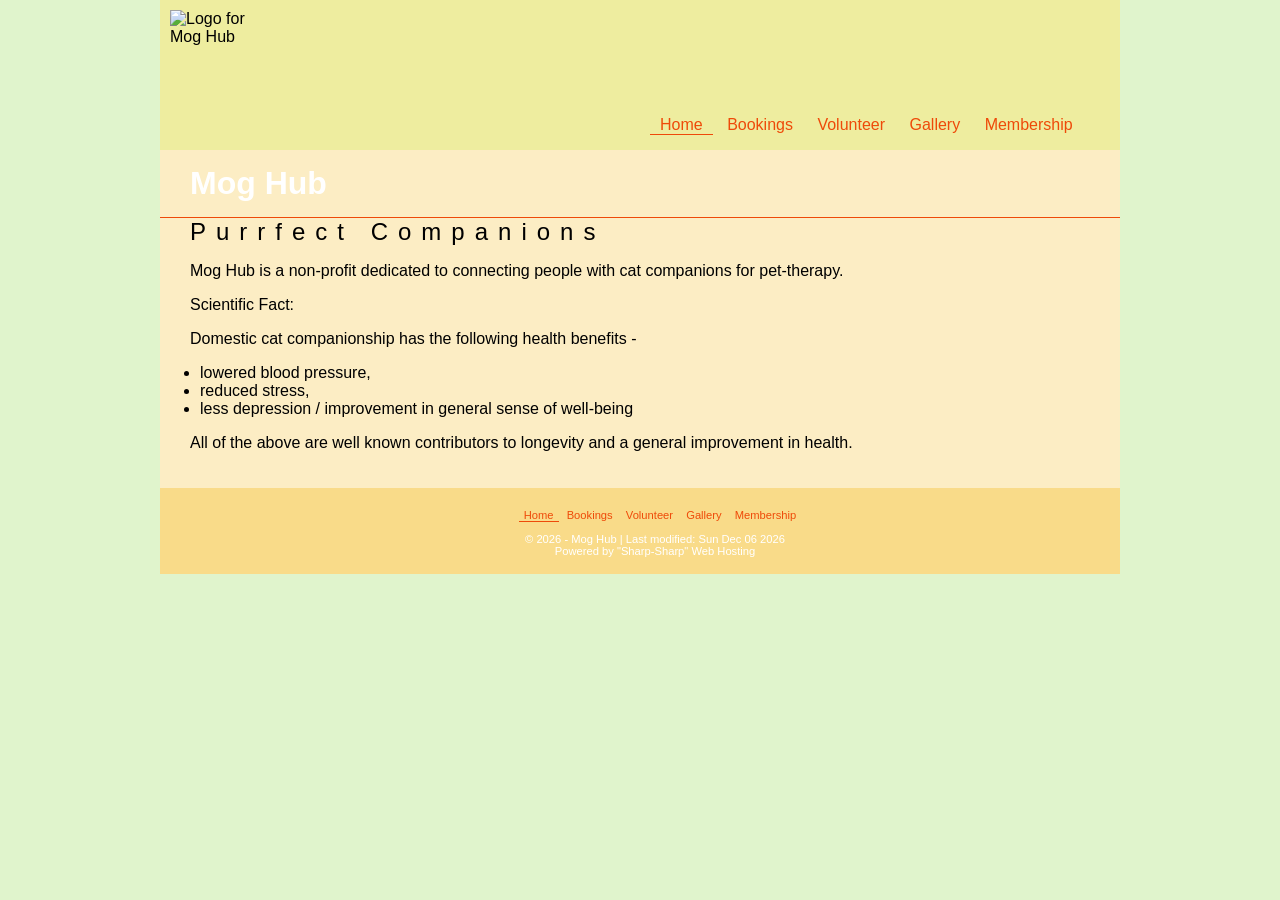
==== index.html @ fcac3f8d "Add files via upload" ====
<!doctype html>
<html>
<head>
<meta charset="UTF-8">
<title>Home | Mog Hub</title>
<link rel="stylesheet" href="styles.css">
</head>

<body>

	<div id="wrapper">

	  <header><img src="_images/mog-hub_logo.png" alt="Logo for Mog Hub">
		<nav id="topLinks">
		  <ul>
			<li class="currentPage">Home</li>
			<li><a href="bookings.html">Bookings</a></li>
			<li><a href="volunteer.html">Volunteer</a></li>
			<li><a href="gallery.html">Gallery</a></li>
			<li><a href="membership.html">Membership</a></li>
		  </ul>
		</nav>
	  </header>

	  <main>
		<div id="homeInfo">
			<h1>Mog Hub</h1>
			<h2>Purrfect Companions</h2>
			<p>Mog Hub is a non-profit dedicated to connecting people with cat companions for pet-therapy.</p>
			<p>Scientific Fact:</p>
			<p>Domestic cat companionship has the following health benefits - </p>
			<ul>
				<li>lowered blood pressure,</li>
				<li>reduced stress,</li>
				<li>less depression / improvement in general sense of well-being</li>
			</ul>
			<p>All of the above are well known contributors to longevity and a general improvement in health.</p>
		</div>
	  </main>

	  <footer>
		<nav id="bottomLinks">
		  <ul>
			<li class="currentPage">Home</li>
			<li><a href="bookings.html">Bookings</a></li>
			<li><a href="volunteer.html">Volunteer</a></li>
			<li><a href="gallery.html">Gallery</a></li>
			<li><a href="membership.html">Membership</a></li>
		  </ul>
		</nav>
		<p>
			<script>
				var theDate=new Date()
				document.write("&copy; " + theDate.getFullYear())
				document.write(" - Mog Hub | Last modified: ")
				var theModifiedDate=new Date(document.lastModified)
				document.write(theModifiedDate.toDateString())
			</script>
			<br>Powered by "Sharp-Sharp" Web Hosting
		</p>
	  </footer>

	</div>

</body>
</html>
---- styles.css ----
body{
    background-color: #e0f4cc;
        margin: 0px;
        font-family: Arial, Helvetica, sans-serif;
    }

    #wrapper{
        width: 960px;
        background-color: #f9db89;
        margin-left: auto;
        margin-right: auto;
    }

    header{
        background-color: #eeed9f;
        height: 150px;
        position: relative;
        }

    header img{
        width: 100px;
        position: absolute;
        top: 10px;
        left: 10px;
        }

    #topLinks{
        position: absolute;
        width: 500px;
        top: 100px;
        right: 10px;
        }

    #topLinks li{
        display: inline-block;
        padding-left: 10px;
        padding-right: 10px;
        }
                    
    a:link{
        color: #ee4a09;
        text-decoration: none;
        }
        
        a:visited{
        color: #f89279;
        }
        
        a:hover{
        color: #9ace4d;
        }

    .currentPage{
        color: #ee4a09;
        border-bottom: solid thin #ee4a09;
            }
            
            main{
                background-image: url(_images/mog-hub_hero-shot.jpg);
                }

                #homeInfo{
                    background-color: rgba(255, 255, 255, 0.5);
                    width: 100%;
                    padding-top: 15px;
                    padding-bottom: 20px;
                    }
                    
                    h1{
                    font-size: 2em;
                    color: white;
                    padding-left: 30px;
                    border-bottom: solid thin #ee4a09;
                    padding-bottom: 15px;
                    margin: 0%;
                    }
                    
                    h2{
                    font-size: 1.5em;
                    font-weight: lighter;
                    letter-spacing: 10px;
                    margin: 0px;
                    padding-left: 30px;
                    }
                    
                    p{
                    font-size: 1em;
                    padding-left: 30px;
                    }

                    footer{
                        text-align: center;
                        color: white;
                        font-size: 0.7em;
                        padding-top: 10px;
                        padding-bottom: 5px;
                        }
                        
                        
                        
                        #bottomLinks li{
                        display: inline-block;
                        padding-left: 5px;
                        padding-right: 5px;
                        }
                        
#bookings, #volunteer, #gallery, #membership{
    background-image: none;
    padding-left: 25px;
    }
    
    #steps{
    display: flex;
    flex-direction: row;
    justify-content: space-evenly;
    }

#col1, #col2, #col3{
    width: 30%;
}

#bookings img{
    width: 40px;
    }

    #bookings h2, #volunteer h2, #gallery h2, #membership h2{
        font-size: 1.5em;
        letter-spacing: normal;
        text-align: left;
        }
        
        #bookings p, #volunteer p, #membership p{
            font-size: 0.8em;
            text-align: left;
        }

        #gallery figcaption{
            text-align: center;
        }

        #membership #col1, #membership #col3{
            display: none;
        }

        #membership #col2{
            width: 60%;
        }

@media only screen and (max-width: 960px) {

    #wrapper {
        width: 100%;
      }

      header{
        height: 375px;
    }

    header img{
        top: 25px;
        left: 50%;
        transform: translate(-50%);
    }

    #topLinks li{
        display: block;
        padding-bottom: 10px;
        padding-top: 10px;
    }

    #topLinks{
        top: 150px;
        left: 50%;
        transform: translate(-50%);
        width: 175px;
    }

    #homeInfo{
        padding-right: 20px;
        width: 100%;
    }

    #bottomLinks ul{
        padding-left: 0px;
    }

    footer p{
        padding-left: 10px;
    }

    #bookings, #volunteer, #gallery, #membership{
        padding-left: 0px;
        width: 100%;
    }

    #steps{
        flex-direction: column;
        width: 50%;
        margin: 0 auto;
    }

    #col1, #col2, #col3{
        width: 100%;
    }

    iframe {
        width: 170%;
    }

}
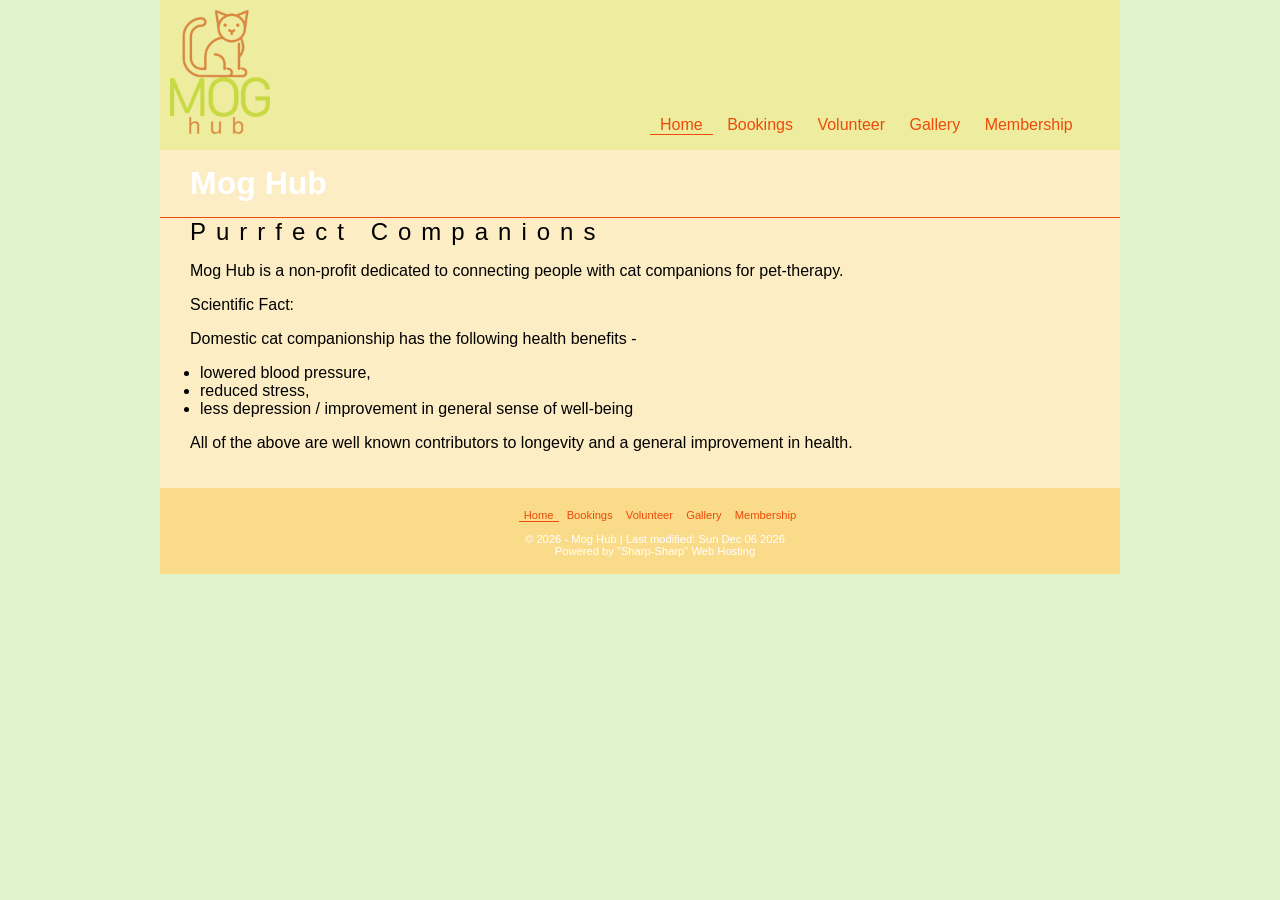
==== commit cefb423b: "Fix image source path in index.html" ====
--- a/index.html
+++ b/index.html
@@ -10,7 +10,7 @@
 
 	<div id="wrapper">
 
-	  <header><img src="_images/mog-hub_logo.png" alt="Logo for Mog Hub">
+	  <header><img src="images/mog-hub_logo.png" alt="Logo for Mog Hub">
 		<nav id="topLinks">
 		  <ul>
 			<li class="currentPage">Home</li>
